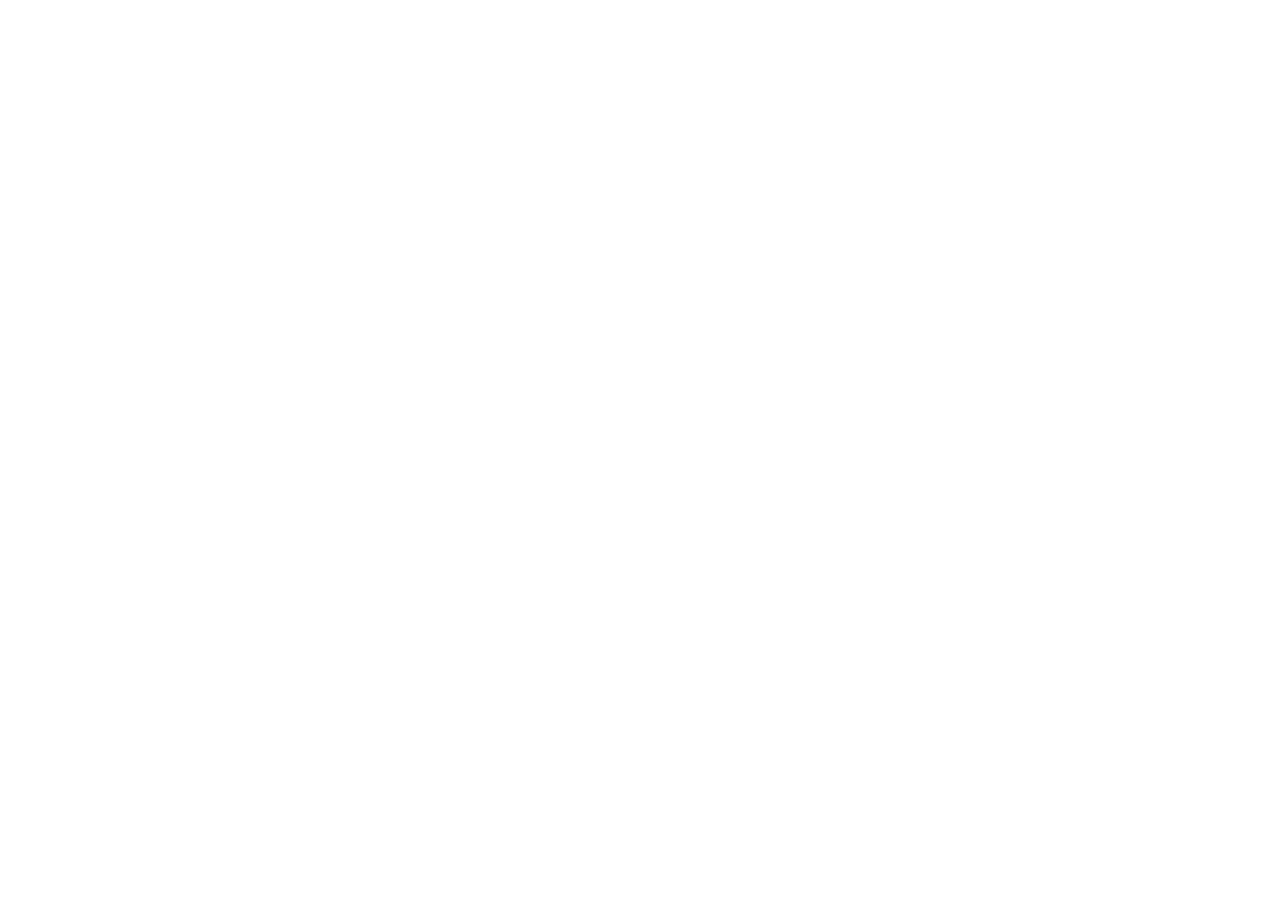
==== index.html @ 0789af7e "Project setup" ====
<!DOCTYPE html>
<html lang="en">
<head>
    <meta charset="UTF-8">
    <meta http-equiv="X-UA-Compatible" content="IE=edge">
    <meta name="viewport" content="width=device-width, initial-scale=1.0">

     <link href="https://fonts.googleapis.com/icon?family=Material+Icons" rel="stylesheet">
     <link type="text/css" rel="stylesheet" href="materialize/materialize.min.css"  media="screen,projection"/>
     <link type="text/css" rel="stylesheet" href="style.css"  media="screen,projection"/>


    <title>Cevi Teufen</title>
</head>
<body>




    <script type="text/javascript" src="materialize/materialize.min.js"></script>
    <script type="text/javascript" src="script.js"></script>

</body>
</html>
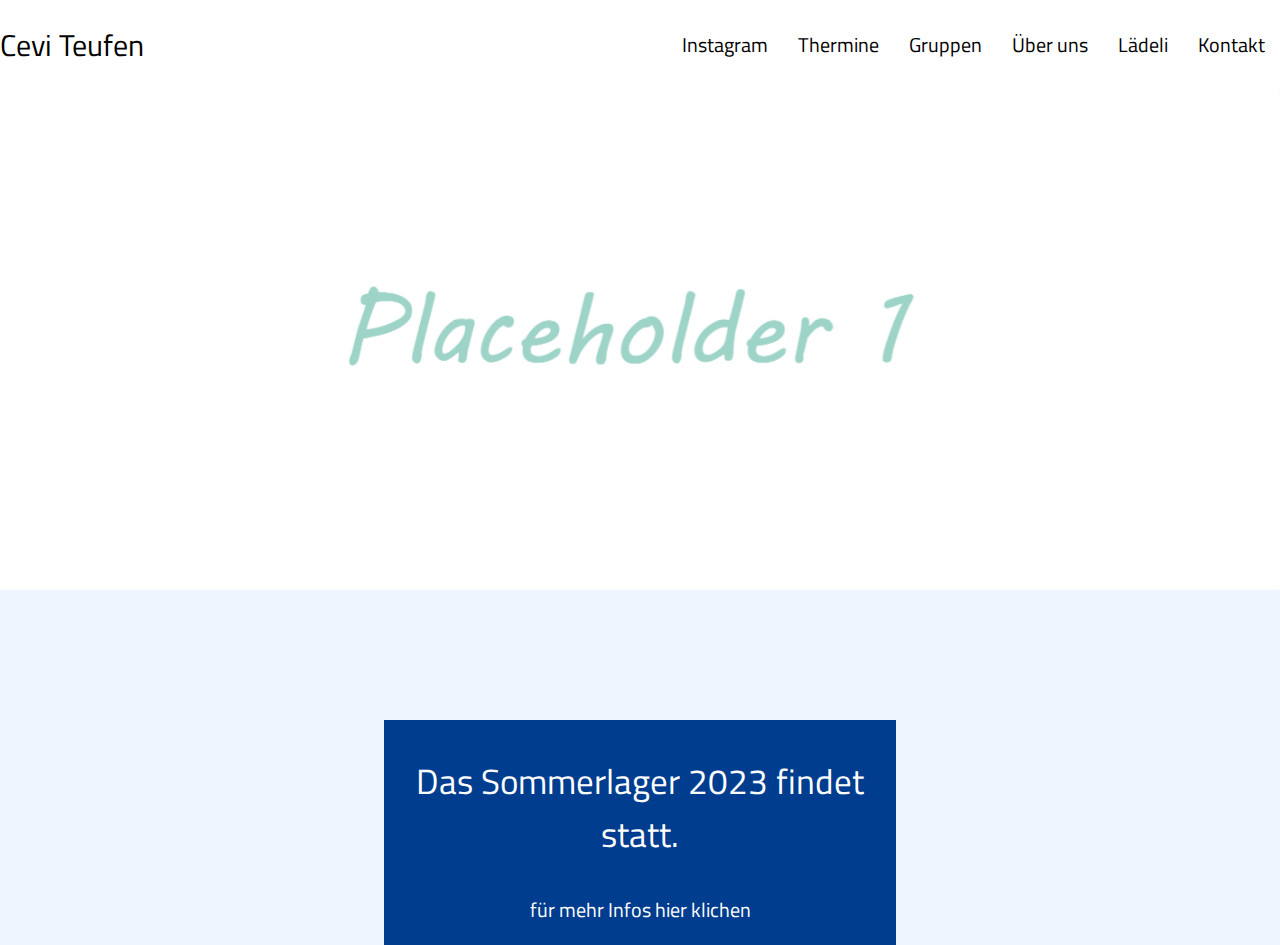
==== commit cb16be89: "front page slider added" ====
--- a/index.html
+++ b/index.html
@@ -5,16 +5,41 @@
     <meta http-equiv="X-UA-Compatible" content="IE=edge">
     <meta name="viewport" content="width=device-width, initial-scale=1.0">
 
-     <link href="https://fonts.googleapis.com/icon?family=Material+Icons" rel="stylesheet">
-     <link type="text/css" rel="stylesheet" href="materialize/materialize.min.css"  media="screen,projection"/>
-     <link type="text/css" rel="stylesheet" href="style.css"  media="screen,projection"/>
-
+    <link href="https://fonts.googleapis.com/icon?family=Material+Icons" rel="stylesheet">
+    <link type="text/css" rel="stylesheet" href="materialize/materialize.min.css"  media="screen,projection"/>
+    <link type="text/css" rel="stylesheet" href="style.css"  media="screen,projection"/>
+    <link href="https://fonts.googleapis.com/css2?family=Titillium+Web&display=swap" rel="stylesheet">
 
     <title>Cevi Teufen</title>
 </head>
 <body>
 
+    <header>
+        <nav>
+            <div class="nav-wrapper">
+                <a class="ctText left" href="index.html">Cevi Teufen</a>              
+                <ul id="" class="right">
+                <li><a href="instagram.html">Instagram</a></li>
+                <li><a href="thermine.html">Thermine</a></li>
+                <li><a href="gruppen.html">Gruppen</a></li>
+                <li><a href="ueberuns.html">Über uns</a></li>
+                <li><a href="laedeli.html">Lädeli</a></li>
+                <li><a href="kontakt.html">Kontakt</a></li>
+              </ul>
+            </div>
+          </nav>
+    </header>
 
+    <div class="carousel carousel-slider">
+        <a class="carousel-item" href="#one!"><img src="resources/titlePic1.png"></a>
+        <a class="carousel-item" href="#two!"><img src="resources/titlePic2.png"></a>
+        <a class="carousel-item" href="#three!"><img src="resources/titlePic3.png"></a>
+      </div>
+    
+    <div class="newsDiv">
+        <p class="newsTitle">Das Sommerlager 2023 findet statt.</p>
+        <a href="#" class="newsAction">für mehr Infos hier klichen</p>
+    </div>
 
 
     <script type="text/javascript" src="materialize/materialize.min.js"></script>
--- a/style.css
+++ b/style.css
@@ -0,0 +1,55 @@
+body{
+    background-color: #EEF5FF;
+    font-family: 'Titillium Web', sans-serif;
+}
+
+header{
+    display: flex;
+}
+
+nav{
+    height: 90px;
+    line-height: 90px;
+    background-color: #FFFFFF;
+    color: #000000;
+    font-size: 30px;
+}
+nav ul a{
+    color: #000000;
+    font-size: 20px;
+}
+
+.logo{
+    width: 4em;
+}
+
+.ctText{
+    margin: 0;
+    text-decoration: none;
+    color: inherit;
+}
+
+.titlePic{
+    width: 100%;
+}
+
+.newsDiv{
+    background-color: #003D8F;
+    color: #FFFFFF;
+    max-height: 25em;
+    width: 40%;
+    text-align: center;
+    position: absolute;
+    left: 30%;
+    top: 80%;
+}
+
+.newsDiv .newsTitle{
+    font-size: 35px;
+}
+
+.newsDiv .newsAction{
+    font-size: 20px;
+    text-decoration: none;
+    color: inherit;
+}